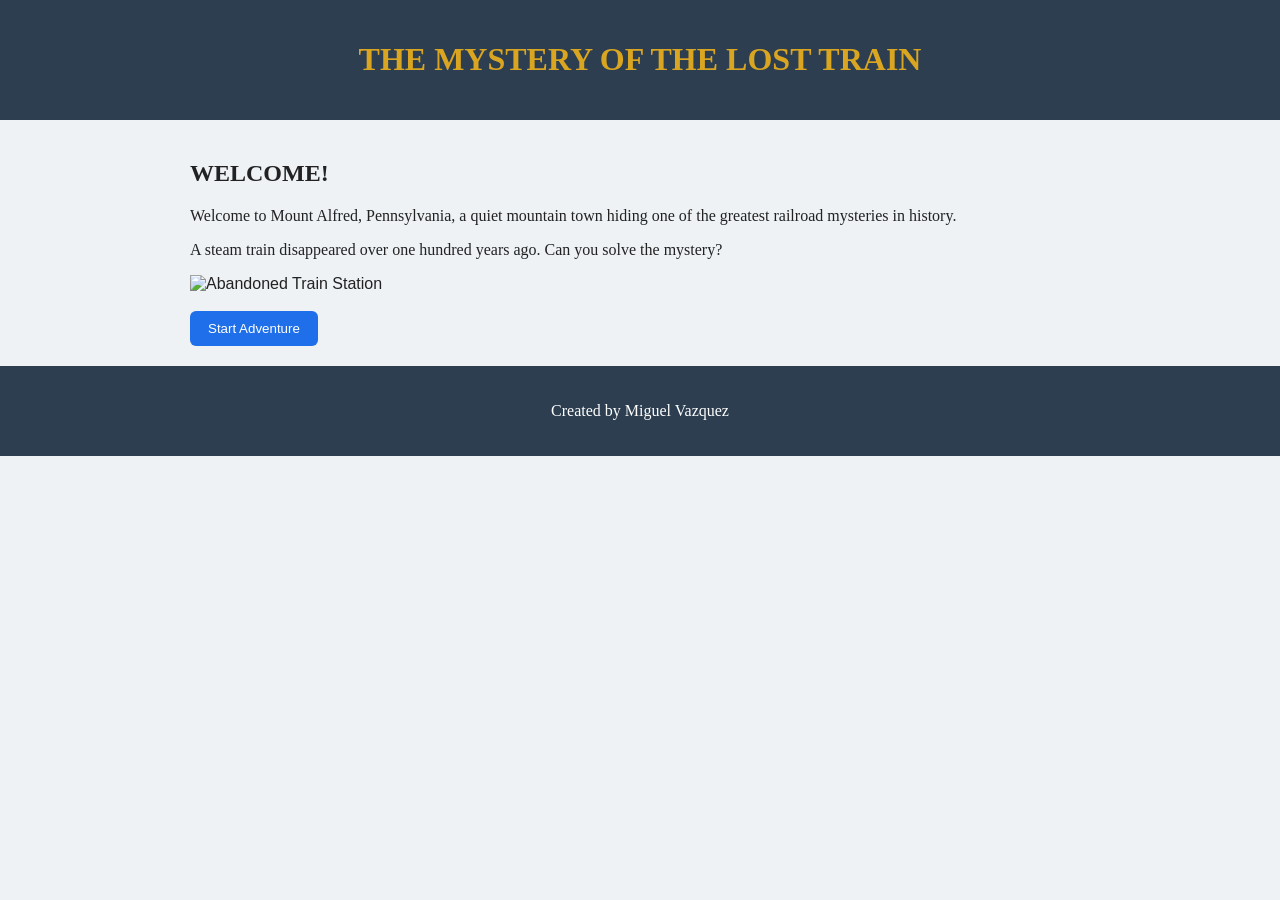
==== index.html @ bb771134 "Add files via upload" ====
<!DOCTYPE html>
<html lang="en">
<head>
    <meta charset="UTF-8">
    <meta name="viewport" content="width=device-width, initial-scale=1.0">
    <title>The Mystery of the Lost Train</title>
    <link rel="stylesheet" href="style.css">
</head>
<body>

<header>
    <h1>The Mystery of the Lost Train</h1>
</header>

<main>

    <h2>Welcome!</h2>

    <p>
        Welcome to Mount Alfred, Pennsylvania, a quiet mountain town hiding one of the greatest
        railroad mysteries in history.
    </p>

    <p>
        A steam train disappeared over one hundred years ago.
        Can you solve the mystery?
    </p>

    <img src="../../Digital Art Assets Library/Project Files/Images/Mt_Alfred_Station.png" alt="Abandoned Train Station">

    <br><br>

    <a href="story.html">
        <button>Start Adventure</button>
    </a>

</main>

<footer>
    <p>Created by Miguel Vazquez</p>
</footer>

</body>
</html>
---- style.css ----
body{font-family:Arial,sans-serif;
    background:#eef2f5;color:#222;
    margin:0}header,footer{background:#2c3e50;
    color:white;padding:20px;
    text-align:center}
h1 {
    font-family: 'Times New Roman', Times, serif;
    font-weight: bold;
    text-transform: uppercase;
    color: goldenrod;
}
h2 {
    font-family: 'Times New Roman', Times, serif;
    text-transform: uppercase;
}
p {
    font-family: 'Times New Roman', Times, serif;
}
main{max-width:900px;
    margin:auto;
    padding:20px}
    img{max-width:100%}
    button{background:#1f6feb;
        color:#fff;
        border:none;
        padding:10px 18px;
        border-radius:6px}
    a{text-decoration:none}
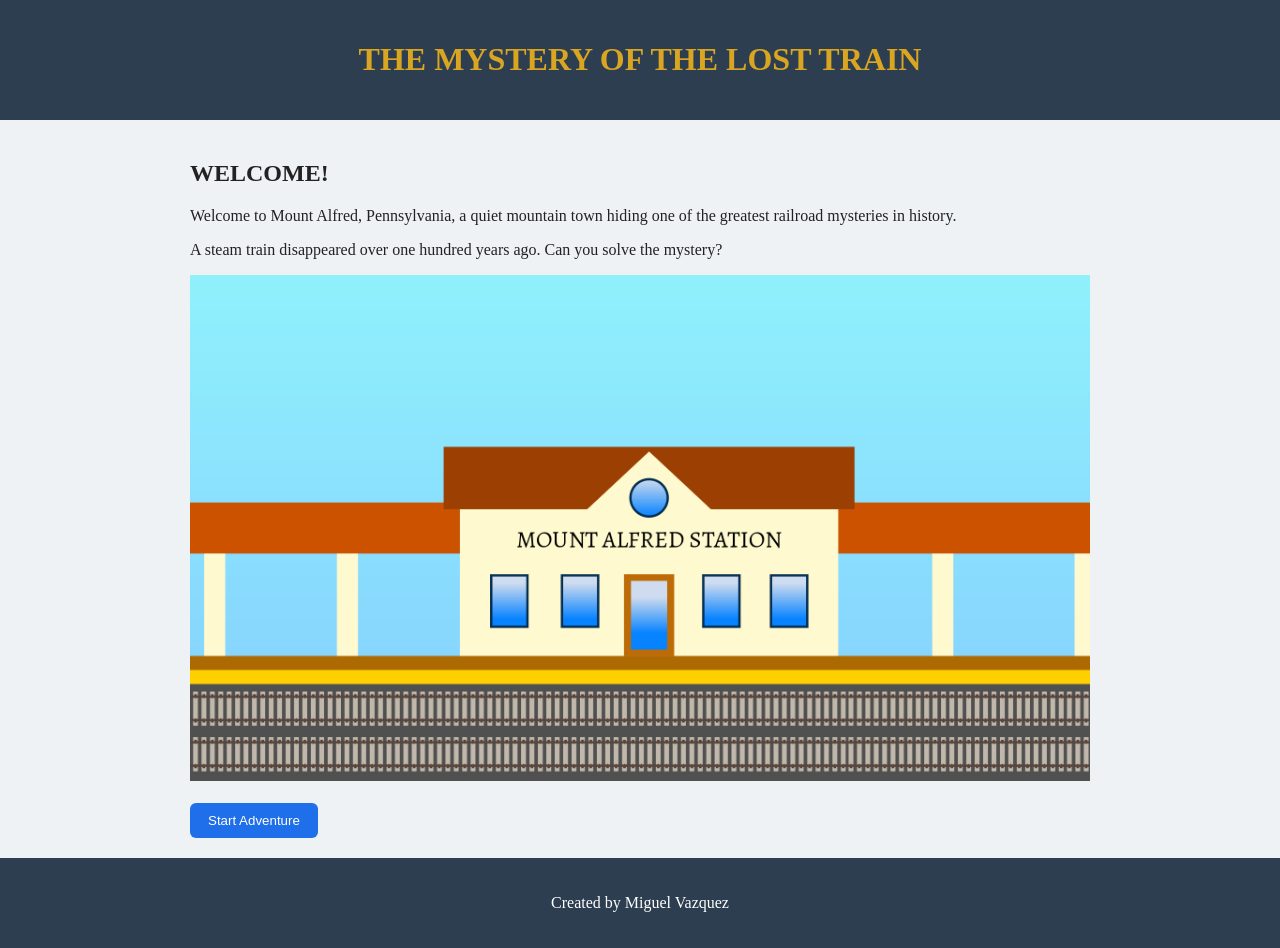
==== commit 89e402c2: "Update image source path in index.html" ====
--- a/index.html
+++ b/index.html
@@ -26,7 +26,7 @@
         Can you solve the mystery?
     </p>
 
-    <img src="../../Digital Art Assets Library/Project Files/Images/Mt_Alfred_Station.png" alt="Abandoned Train Station">
+    <img src="Images/Mt_Alfred_Station.png" alt="Abandoned Train Station">
 
     <br><br>
 
@@ -41,4 +41,4 @@
 </footer>
 
 </body>
-</html>+</html>
